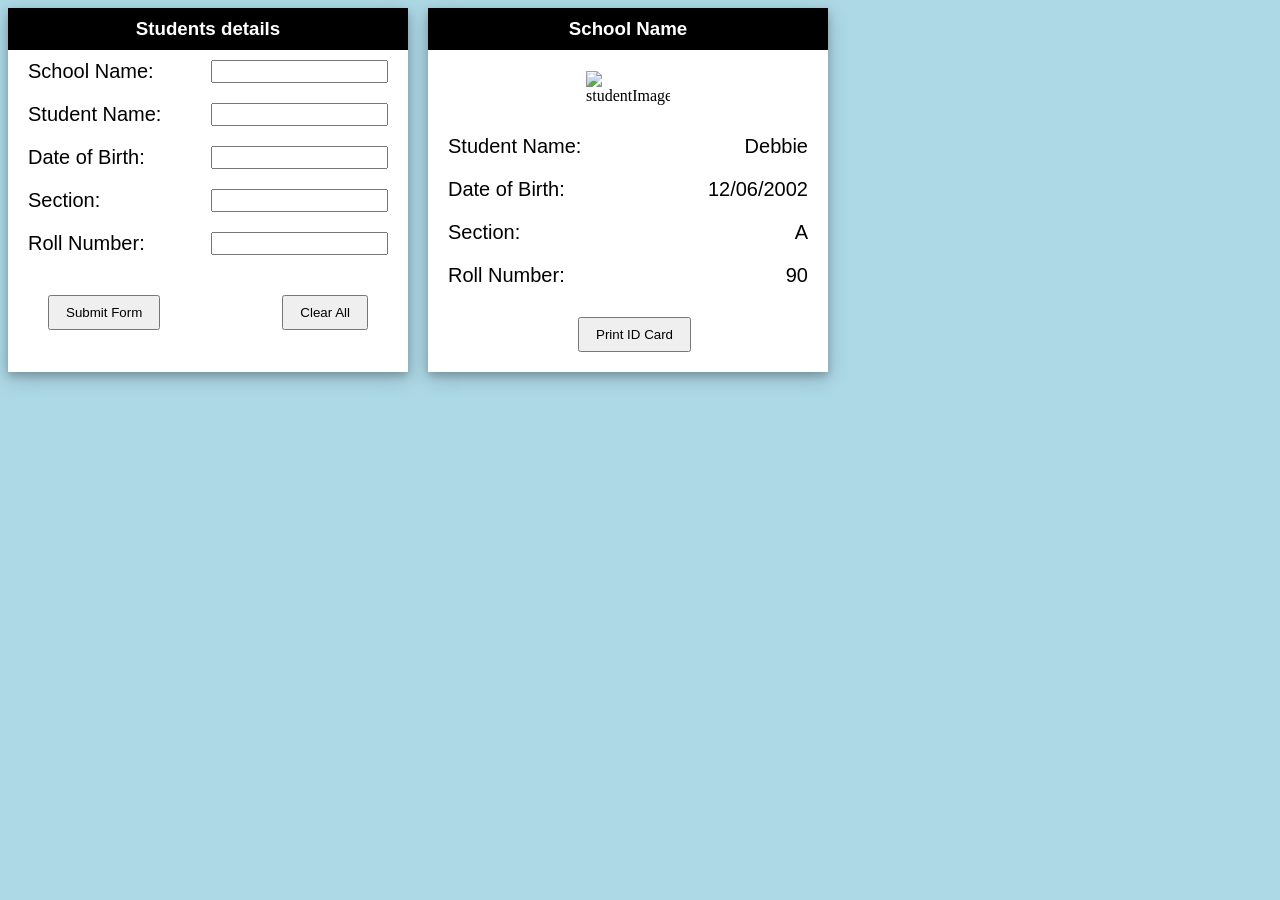
==== Student Card/index.html @ 534e1114 "Add files via upload" ====
<!DOCTYPE html>
<html lang="en">

<head>
  <meta charset="UTF-8">
  <meta name="viewport" content="width=device-width, initial-scale=1.0">
  <title>Debbie's Student Card Project</title>
  <link rel="stylesheet" href="./index.css">
</head>

<body>
  <!-- first Students details -->
  <div class="container">
    <div class="box formInputs">
      <h3 class="title">Students details</h3>
      <form>
        <div class="fields">
          <label for="School Name">School Name:</label>
          <input type="text" id="School Name">
        </div>

        <div class="fields">
          <label for="Student Name">Student Name:</label>
          <input type="text" id="Student Name">
        </div>
        <div class="fields">
          <label for="Date of Birth">Date of Birth:</label>
          <input type="text" id="Date of Birth">
        </div>
        <div class="fields">
          <label for="Section">Section:</label>
          <input type="text" id="Section">
        </div>
        <div class="fields">
          <label for="Rollnum">Roll Number:</label>
          <input type="number" id="Rollnum">
        </div>
        <div class="fields">
          <button class="btn" type="button">Submit Form</button>
          <button class="btn" type="button">Clear All</button>
          <!-- second approach for clearall the data from the table is use
                type = reset; -->
        </div>

      </form>
    </div>
    <!-- second Students card details -->
    <div class="box card">
      <h3 class="title" id="School Name val">School Name</h3>
      <div class="image-container"><img src="" alt="studentImage">
      </div>
      <div class="fields">
        <label>Student Name:</label>
        <label id="StudentNameval">Debbie</label>
      </div>
      <div class="fields">
        <label>Date of Birth:</label>
        <label id="Date of Birth val">12/06/2002</label>
      </div>
      <div class="fields">
        <label>Section:</label>
        <label id="Section val">A</label>
      </div>
      <div class="fields">
        <label>Roll Number:</label>
        <label id="Roll Number val">90</label>
      </div>
      <button class="btn Print" type="button">Print ID Card</button>
    </div>
  </div>
</body>

</html>
---- Student Card/index.css ----
body {
  background-color: lightblue;
}
* {
  box-sizing: border-box;
}
h3 {
  margin: 0;
}
.container {
  display: flex;
}

.box {
  background-color: white;
  width: 400px;
  margin-right: 20px;
  box-shadow: 0 4px 8px 0 rgba(0, 0, 0, 0.2), 0 6px 20px 0 rgba(0, 0, 0, 0.19);
}
.title {
  background-color: black;
  color: white;
  padding: 10px;
  text-align: center;
  font-family: sans-serif;
}
.fields {
  padding: 10px 20px;
  display: flex;
  justify-content: space-between;
}
/* combinators */
.fields > label {
  font-size: 20px;
  font-family: sans-serif;
}
.btn {
  padding: 8px 16px;
  border-radius: 10px color black;
  margin: 20px;
}

.btn.Print {
  margin-left: 150px;
}

.image-container {
  display: flex;
  justify-content: center;
  align-items: center;
  padding: 3px;
  margin: auto;
  width: 90px;
  height: 75px;
}
.image-container > img {
  max-width: 100%;
  max-height: 100%;
}

@media print {
  body {
    visibility: hidden;
    display: flex;
    justify-content: center;
    align-items: center;
  }
  .formInputs {
    display: none;
  }
  .card {
    visibility: visible;
  }
  .btn.Print {
    display: none;
  }
}
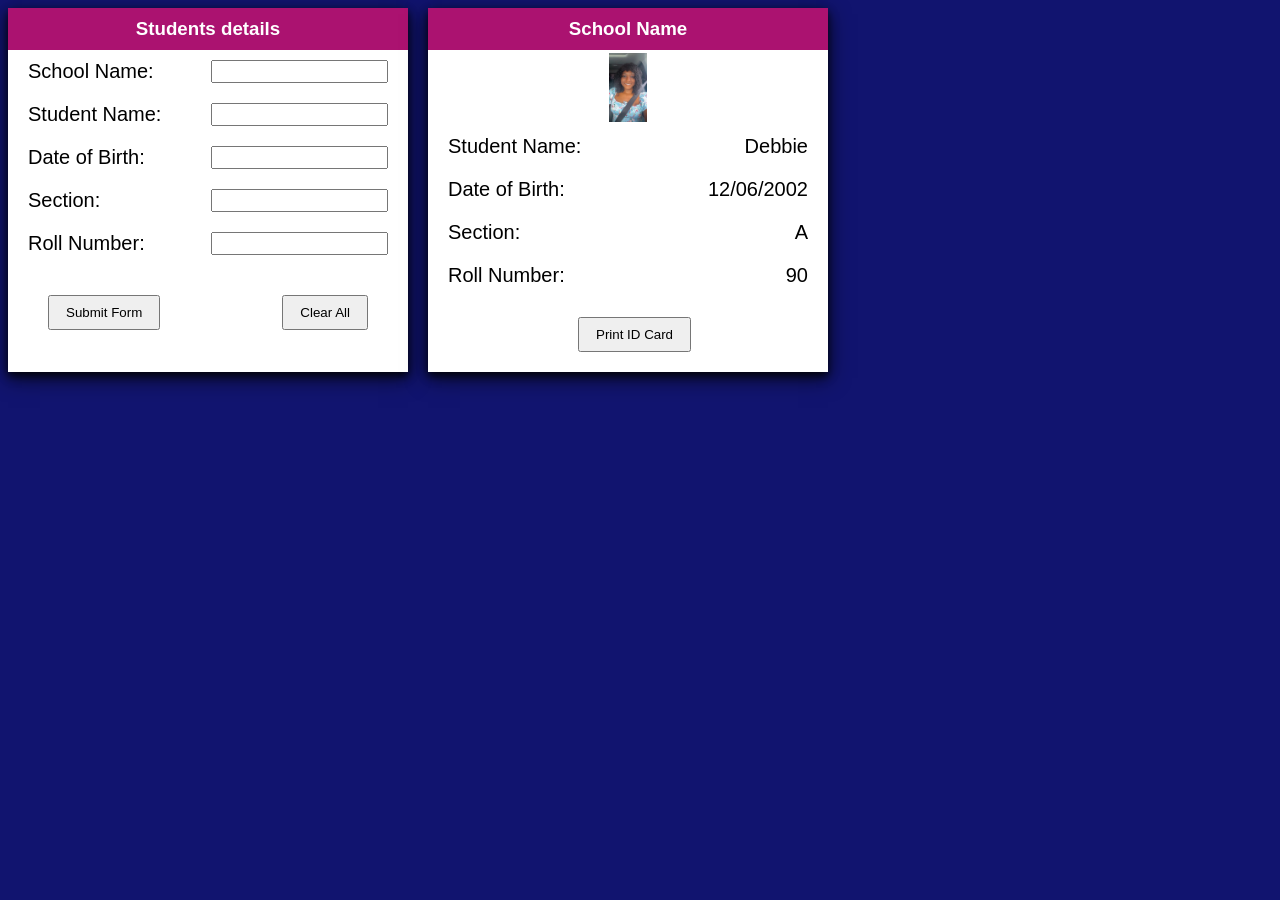
==== commit b0e1c7ec: "Student Image" ====
--- a/Student Card/index.html
+++ b/Student Card/index.html
@@ -41,13 +41,12 @@
           <!-- second approach for clearall the data from the table is use
                 type = reset; -->
         </div>
-
       </form>
     </div>
     <!-- second Students card details -->
     <div class="box card">
       <h3 class="title" id="School Name val">School Name</h3>
-      <div class="image-container"><img src="" alt="studentImage">
+      <div class="image-container"><img src="debbie.jpg" alt="debbie's photo" />
       </div>
       <div class="fields">
         <label>Student Name:</label>
--- a/Student Card/index.css
+++ b/Student Card/index.css
@@ -1,5 +1,5 @@
 body {
-  background-color: lightblue;
+  background-color: rgb(17, 20, 111);
 }
 * {
   box-sizing: border-box;
@@ -15,10 +15,10 @@
   background-color: white;
   width: 400px;
   margin-right: 20px;
-  box-shadow: 0 4px 8px 0 rgba(0, 0, 0, 0.2), 0 6px 20px 0 rgba(0, 0, 0, 0.19);
+  box-shadow: 0 4px 8px 0 rgba(0, 0, 0, 0.749), 0 6px 20px 0 rgba(0, 0, 0, 0.703);
 }
 .title {
-  background-color: black;
+  background-color: rgb(171, 18, 112);
   color: white;
   padding: 10px;
   text-align: center;
@@ -36,7 +36,7 @@
 }
 .btn {
   padding: 8px 16px;
-  border-radius: 10px color black;
+  border-radius: 10px color rgb(224, 21, 133);
   margin: 20px;
 }
 
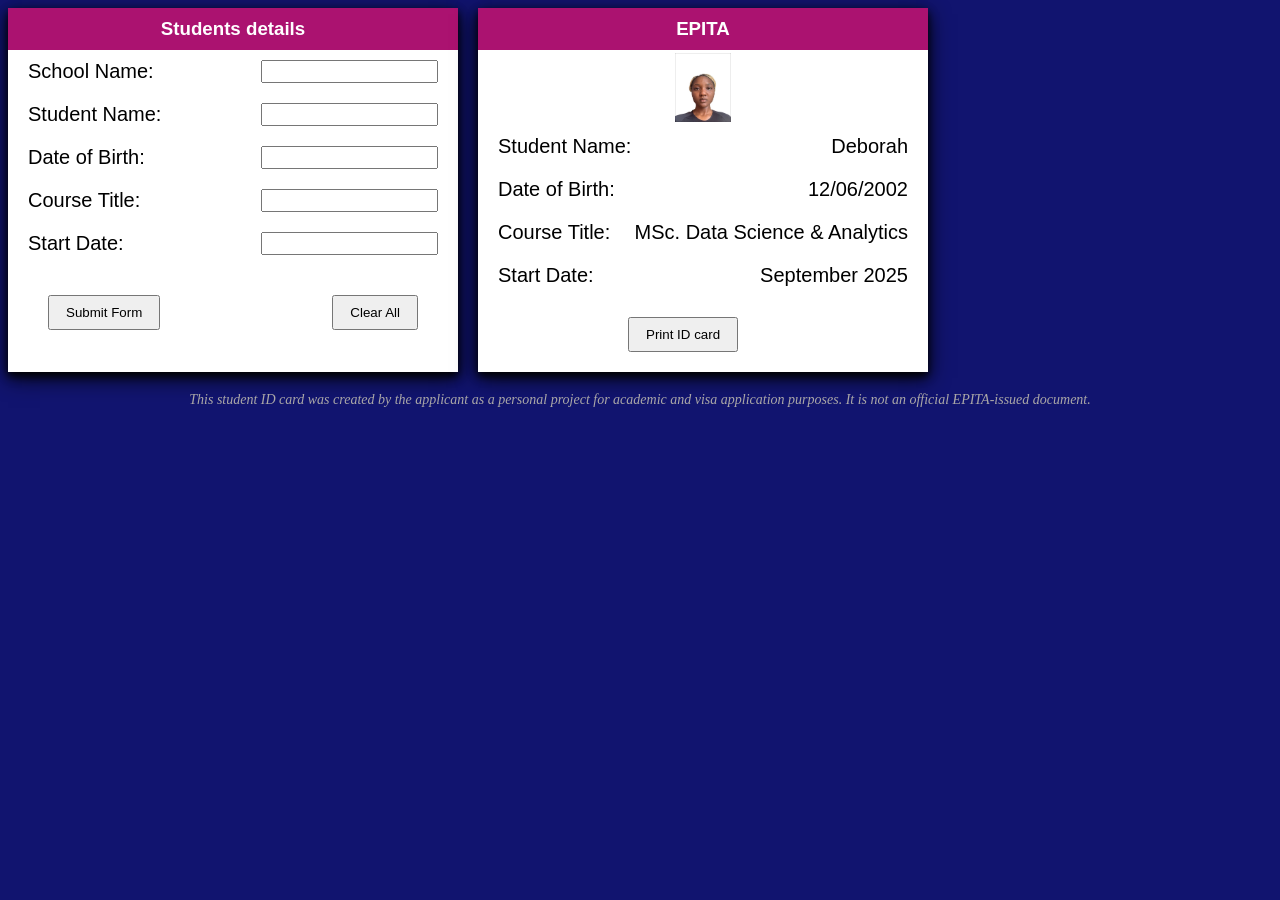
==== commit f2f387f0: "Disclaimer" ====
--- a/Student Card/index.html
+++ b/Student Card/index.html
@@ -28,11 +28,11 @@
           <input type="text" id="Date of Birth">
         </div>
         <div class="fields">
-          <label for="Section">Section:</label>
+          <label for="Coursetitle">Course Title:</label>
           <input type="text" id="Section">
         </div>
         <div class="fields">
-          <label for="Rollnum">Roll Number:</label>
+          <label for="Startdate">Start Date:</label>
           <input type="number" id="Rollnum">
         </div>
         <div class="fields">
@@ -45,28 +45,33 @@
     </div>
     <!-- second Students card details -->
     <div class="box card">
-      <h3 class="title" id="School Name val">School Name</h3>
+      <h3 class="title" id="School Name val">EPITA</h3>
       <div class="image-container"><img src="debbie.jpg" alt="debbie's photo" />
       </div>
       <div class="fields">
         <label>Student Name:</label>
-        <label id="StudentNameval">Debbie</label>
+        <label id="StudentNameval">Deborah</label>
       </div>
       <div class="fields">
         <label>Date of Birth:</label>
         <label id="Date of Birth val">12/06/2002</label>
       </div>
       <div class="fields">
-        <label>Section:</label>
-        <label id="Section val">A</label>
+        <label>Course Title:</label>
+        <label id="Section val">MSc. Data Science & Analytics</label>
       </div>
       <div class="fields">
-        <label>Roll Number:</label>
-        <label id="Roll Number val">90</label>
+        <label>Start Date:</label>
+        <label id="Roll Number val">September 2025</label>
       </div>
-      <button class="btn Print" type="button">Print ID Card</button>
+      <button class="btn Print" type="button">Print ID card</button>
     </div>
   </div>
+  <div style="margin-top: 20px; font-size: 14px; color: #aaa7a7; font-style: italic; text-align: center;">
+  <p>
+    This student ID card was created by the applicant as a personal project for academic and visa application purposes. It is not an official EPITA-issued document.
+  </p>
+</div>
 </body>
 
 </html>
--- a/Student Card/index.css
+++ b/Student Card/index.css
@@ -13,9 +13,9 @@
 
 .box {
   background-color: white;
-  width: 400px;
+  width: 450px;
   margin-right: 20px;
-  box-shadow: 0 4px 8px 0 rgba(0, 0, 0, 0.749), 0 6px 20px 0 rgba(0, 0, 0, 0.703);
+  box-shadow: 0 4px 8px 0 rgba(0, 0, 0, 0.909), 0 6px 20px 0 rgba(0, 0, 0, 0.89);
 }
 .title {
   background-color: rgb(171, 18, 112);
